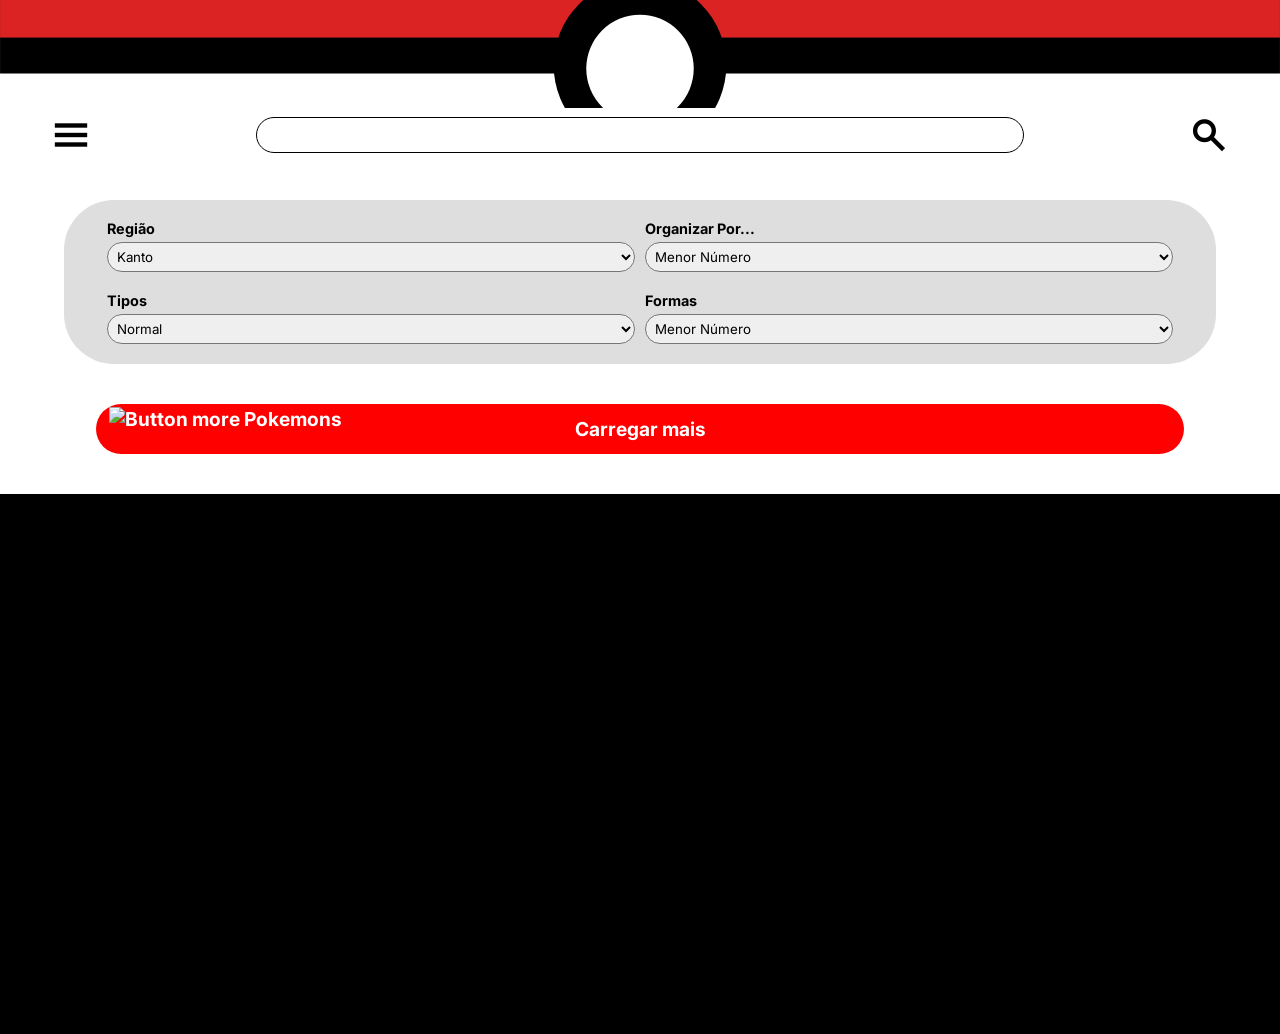
==== Bootcamps/Santander/Pokedex/index.html @ 512acd74 "Mudei a pasta de onde a Pokedex ficará" ====
<!DOCTYPE html>
<html lang="pt-BR">
<head>
    <meta charset="UTF-8">
    <meta name="viewport" content="width=device-width, initial-scale=1.0">
    <title>Pokédex</title>
    <link rel="stylesheet" href="https://cdnjs.cloudflare.com/ajax/libs/animate.css/4.1.1/animate.min.css"/>
    <link rel="stylesheet" href="https://fonts.googleapis.com/css2?family=Material+Symbols+Outlined" />
    <link rel="stylesheet" href="./global/css/style.css">
    <link rel="stylesheet" href="./css/styleForPokemons.css">
    <link rel="stylesheet" href="./css/style.css">
    <script src="./js/pokeApi.js" defer></script>
    <script src="./js/script.js" defer></script>
</head>
<body>
    <header class="center over width"> 
        <div class="center over pokeballHeader width">
            <img src="./element/Hearder.svg" draggable="false" alt="Metade de uma Pokebola">
        </div>
        <div class="center over btnHeader width">
            <button type="button" class="center over button btnMenu">
                <span class="material-symbols-outlined">menu</span>
            </button>
            <input type="search" class="center over inputSearch">
            <button type="button" class="center over button btnSearch">
                <span class="material-symbols-outlined">search</span>
            </button>
        </div>
    </header>
    <main class="center over width">   
        <section class="filters center over">
            <div class="center over filter">
                <div class="center over column">
                    <span>Região</span>
                    <select name="filter" id="filter" class="center over width">
                        <option value="0">Kanto</option>
                        <option value="1">Johto</option>
                        <option value="2">Hoenn</option>
                        <option value="3">Sinnoh</option>
                        <option value="4">Unova</option>
                        <option value="5">Kalos</option>
                        <option value="6">Alola</option>
                        <option value="7">Galar</option>
                        <option value="8">Paldea</option>
                    </select>
                </div>
                <div class="center over organizar column">
                    <span>Organizar Por...</span>
                    <select name="filter" id="organizar" class="center over width">
                        <option value="0">Menor Número</option>
                        <option value="1">Maior Número</option>
                        <option value="2">A-Z</option>
                        <option value="3">Z-A</option>
                    </select>
                </div>
            </div>
            <div class="center over filter">
                <div class="center over column">
                    <span>Tipos</span>
                    <select name="filter" id="filter" class="center over width">
                        <option value="0">Normal</option>
                        <option value="1">Fogo (Fire)</option>
                        <option value="2">Água (Water)</option>
                        <option value="3">Grama (Grass)</option>
                        <option value="4">Elétrico (Electric)</option>
                        <option value="5">Gelo (Ice)</option>
                        <option value="6">Lutador (Fighting)</option>
                        <option value="7">Voador (Flying)</option>
                        <option value="8">Veneno (Poison)</option>
                        <option value="9">Terra (Ground)</option>
                        <option value="10">Pedra (Rock)</option>
                        <option value="11">Psíquico (Psychic)</option>
                        <option value="12">Inseto (Bug)</option>
                        <option value="13">Fantasma (Ghost)</option>
                        <option value="14">Aço (Steel)</option>
                        <option value="15">Dragão (Dragon)</option>
                        <option value="16">Sombrio (Dark)</option>
                        <option value="17">Fada (Fairy)</option>
                    </select>
                </div>
                <div class="center over organizar column">
                    <span>Formas</span>
                    <select name="filter" id="organizar" class="center over width">
                        <option value="2">Menor Número</option>
                        <option value="3">Maior Número</option>
                        <option value="0">A-Z</option>
                        <option value="1">Z-A</option>
                    </select>
                </div>
            </div>
        </section>
        <section class="center over pokemons">
            <div class="center over linePokemon"></div>
        </section>
        <button class="center over buttonMore button">
            <img src="../element/pokeball.png" draggable="false" alt="Button more Pokemons">
            Carregar mais
        </button>
    </main>
    <section class="detailsPokemon center over animate__animated width height">
        
    </section>
    <footer class="footer width center over">

    </footer>
</body>
</html>
---- Bootcamps/Santander/Pokedex/global/css/style.css ----
@import url('https://fonts.googleapis.com/css2?family=Inter:ital,opsz,wght@0,14..32,100..900;1,14..32,100..900&family=Roboto:ital,wght@0,100..900;1,100..900&display=swap');

* {
    padding: 0;
    margin: 0;
    box-sizing: border-box;
    font-family: inter;
    user-select: none;
}

:root {
    
    --grass: url('../../element/planta.svg') center / cover no-repeat;
    --fire: url('../../element/fogo.svg') center / cover no-repeat;
    --water: url('../../element/agua.svg') center / cover no-repeat;
    --bug: url('../../element/inseto.svg') center / cover no-repeat;
    --fairy: url('../../element/fada.svg') center / cover no-repeat;
    --normal: url('../../element/normal.svg') center / cover no-repeat;
    --dragon: url('../../element/dragon.svg') center / cover no-repeat;
    --psychic: url('../../element/psiquico.svg') center / cover no-repeat;
    --ghost: url('../../element/fantasma.svg') center / cover no-repeat;
    --steel: url('../../element/metal.svg') center / cover no-repeat;
    --flying: url('../../element/voador.svg') center / cover no-repeat;
    --ice: url('../../element/gelo.svg') center / cover no-repeat;
    --electric: url('../../element/eletrico.svg') center / cover no-repeat;
    --dark: url('../../element/dark.svg') center / cover no-repeat;
    --fighting: url('../../element/lutador.svg') center / cover no-repeat;
    --poison: url('../../element/venenoso.svg') center / cover no-repeat;
    --rock: url('../../element/rock.svg') center / cover no-repeat;
    --ground: url('../../element/terrestre.svg') center / cover no-repeat;
    --plantaClaro: #789D70;
    --fogoClaro: #D65645;
    --aguaClaro: #68AAF5;
    --insetoClaro: #B9F441;
    --fadaClaro: #F9759B;
    --normalClaro: #C0C0C0;
    --dragonClaro: #4597DB;
    --psiquicoClaro: #F9759B;
    --fantasmaClaro: #C0C0C0;
    --terrestreClaro: #FDA071;
    --metalClaro: #83AEBE;
    --geloClaro: #8CFFF0;
    --eletricoClaro: #F6D947;
    --darkClaro: #404040;
    --lutadorClaro: #404040;
    --venenosoClaro: #8D3FA6;
    --rockClaro: #968864;
    --branco: #ffffff;
    --preto: #000000;
    --vermelho: #ff0000;
    --cinza: #dfdede;
    --cinzaText: #373737;
}

.center {
    display: flex;
    justify-content: center;
    align-items: center;
}

.over {
    overflow: hidden;
}

.height {
    height: 100%;
}

.width {
    width: 100% !important;
}

.button {
    cursor: pointer;
    border: none;
    background: none;
}

.column {
    flex-direction: column;
}

.main {
    flex-direction: column !important;
}

.footer {
    background-color: var(--preto);
    height: 60vh;
    margin-top: 20px;
}
---- Bootcamps/Santander/Pokedex/css/styleForPokemons.css ----
/* Estilos de fundo para todos os tipos */

.cardPokemon.grass {
    background: var(--grass);
}

.cardPokemon.fire {
    background: var(--fire);
}

.cardPokemon.water {
    background: var(--water);
}

.cardPokemon.bug {
    background: var(--bug);
}

.cardPokemon.fairy {
    background: var(--fairy);
}

.cardPokemon.normal {
    background: var(--normal);
}

.cardPokemon.dragon {
    background: var(--dragon);
}

.cardPokemon.psychic {
    background: var(--psychic);
}

.cardPokemon.ghost {
    background: var(--ghost);
}

.cardPokemon.steel {
    background: var(--steel);
}

.cardPokemon.flying {
    background: var(--flying);
}

.cardPokemon.ice {
    background: var(--ice);
}

.cardPokemon.electric {
    background: var(--electric);
}

.cardPokemon.dark {
    background: var(--dark);
}

.cardPokemon.fighting {
    background: var(--fighting);
}

.cardPokemon.poison {
    background: var(--poison);
}

.cardPokemon.rock {
    background: var(--rock);
}

.cardPokemon.ground {
    background: var(--ground);
}

.cardPokemon.fire .types > span {
    background-color: var(--fogoClaro);
}

.cardPokemon.grass .types > span {
    background-color: var(--plantaClaro);
}

.cardPokemon.water .types > span {
    background-color: var(--aguaClaro);
}

.cardPokemon.bug .types > span {
    background-color: var(--insetoClaro);
}

.cardPokemon.normal .types > span {
    background-color: var(--normalClaro);
}

.cardPokemon.fairy .types > span {
    background-color: var(--fadaClaro);
}

.cardPokemon.dragon .types > span {
    background-color: var(--dragonClaro);
}

.cardPokemon.psychic .types > span {
    background-color: var(--psiquicoClaro);
}

.cardPokemon.ghost .types > span {
    background-color: var(--fantasmaClaro);
}

.cardPokemon.ground .types > span {
    background-color: var(--terrestreClaro);
}

.cardPokemon.steel .types > span {
    background-color: var(--metalClaro);
}

.cardPokemon.ice .types > span {
    background-color: var(--geloClaro);
}

.cardPokemon.electric .types > span {
    background-color: var(--eletricoClaro);
}

.cardPokemon.dark .types > span {
    background-color: var(--darkClaro);
}

.cardPokemon.fighting .types > span {
    background-color: var(--lutadorClaro);
}

.cardPokemon.rock .types > span {
    background-color: var(--rockClaro);
}

.cardPokemon.poison .types > span {
    background-color: var(--venenosoClaro);
}

/* Background dos tipos de pokemons */

.backgroundPokemon.grass {
    background: url('../global/image/grass.jpg') center / cover no-repeat;
}

.backgroundPokemon.fire {
    background: url('../global/image/fire.jpg') center / cover no-repeat;
}

.backgroundPokemon.water {
    background: url('../global/image/water.jpg') center / cover no-repeat;
}

.backgroundPokemon.bug {
    background: url('../global/image/bug.jpg') center / cover no-repeat;
}

.backgroundPokemon.bug {
    background: url('../global/image/bug.jpg') center / cover no-repeat;
}

.backgroundPokemon.fighting {
    background: url('../global/image/fighting.jpg') center / cover no-repeat;
}

.backgroundPokemon.ground {
    background: url('../global/image/ground.jpg') center / cover no-repeat;
}

.backgroundPokemon.rock {
    background: url('../global/image/rock.jpg') center / cover no-repeat;
}

.backgroundPokemon.fairy {
    background: url('../global/image/fairy.jpg') center / cover no-repeat;
}

.backgroundPokemon.flying {
    background: url('../global/image/flying.jpg') center / cover no-repeat;
}

.backgroundPokemon.electric {
    background: url('../global/image/electric.jpg') center / cover no-repeat;
}

.backgroundPokemon.normal {
    background: url('../global/image/normal.jpg') center / cover no-repeat;
}

.backgroundPokemon.poison {
    background: url('../global/image/poison.jpg') center / cover no-repeat;
}

.backgroundPokemon.psychic {
    background: url('../global/image/psychic.jpg') center / cover no-repeat;
}

.backgroundPokemon.dark {
    background: url('../global/image/dark.jpg') center / cover no-repeat;
}

.backgroundPokemon.ghost {
    background: url('../global/image/ghost.jpg') center / cover no-repeat;
}

.backgroundPokemon.ice {
    background: url('../global/image/ice.jpg') center / cover no-repeat;
}

.backgroundPokemon.dragon {
    background: url('../global/image/dragon.jpg') center / cover no-repeat;
}

.backgroundPokemon.steel {
    background: url('../global/image/steel.jpg') center / cover no-repeat;
}
---- Bootcamps/Santander/Pokedex/css/style.css ----
header {
    height: 20vh;
    flex-direction: column;
    position: relative;
}

main {
    height: auto;
    flex-direction: column !important;
}

.pokeballHeader {
    height: 60%;
    align-items: baseline !important;
    position: absolute;
    top: 0;
    z-index: 99;
}

.pokeballHeader > img {
    object-fit: cover;
    width: 100%;
    height: 100%;
}

.btnHeader {
    height: 50%;
    position: absolute;
    bottom: 0;
}

.btnMenu, .btnSearch {
    position: absolute;
    width: 40px;
    height: 40px;
    color: var(--preto);
}

.btnMenu > span, .btnSearch > span {
    font-weight: bold;
    font-size: 3em;
}

.btnMenu {
    left: 4vw;
}

.btnSearch {
    right: 4vw;
}

.inputSearch {
    border: 1px solid var(--preto);
    border-radius: 20px;
    min-height: 40%;
    min-width: 60%;
}

/* Cards Pokemon */

.pokemons {
    width: 95%;
    height: auto;
}

.linePokemon {
    grid-template-columns: repeat(2, 1fr); 
    gap: 20px;
    display: grid !important;
    padding: 0px 10px;
    width: 95%;
}

.cardPokemon {
    width: 100%;
    height: 20vh;
    border-radius: 20px;
    padding: 10px 6px;
    flex-direction: column;
}

.dados {
    height: 20%;
    font-size: 0.8em;
    color: var(--branco);
    font-weight: bold;
    position: relative;
}

.name, .id {
    position: absolute;
    height: auto;
    padding: 5px 5px;
}

.name {
    left: 0vw;
}

.id {
    right: 0vw;
}

.contentPokemon {
    height: 80%;
    position: relative;
}

.types {
    padding: 6px 2px;
    align-items: baseline !important;
    justify-content: left !important;
    width: 40%;
    gap: 5px;
    position: absolute;
    left: 0;
    z-index: 2;
    flex-direction: column;
}

.types > span {
    font-size: 0.6em;
    text-align: center;
    padding: 6px 6px;
    border-radius: 20px;
    color: var(--branco);
}

.pokemon {
    width: 60%;
    position:absolute;
    right: 0;
    z-index: 3;
}

.pokemon > img {
    object-fit: cover;
    width: 110%;
    height: 110%;
}

.buttonMore {
    margin-block: 20px;
    width: 85%;
    height: 50px;
    padding: 5px 5px;
    border-radius: 50px;
    background: var(--vermelho);
    color: var(--branco);
    font-size: 1.2em;
    font-weight: bold;
    position: relative;
    transition: 0.3s linear;
}

.buttonMore > img {
    object-fit: cover;
    width: auto;
    height: 90%;
    position: absolute;
    left: 1vw;
}

.buttonMore:hover {
    background: var(--preto);
    transition: 0.3s linear;
}

.buttonMore.rotateAnimation > img {
    rotate: 0deg;
    animation: rotateAnimation 1s infinite linear;
}

/* Filters */

.filters {
    width: 90%;
    height: auto;
    background-color: var(--cinza);
    padding: 10px 10px;
    border-radius: 50px;
    margin-block: 20px;
    flex-direction: column;
}

select {
    padding: 5px 5px;
    border-radius: 50px;
}

.filter {
    width: 95%;
    height: auto;
    padding: 10px 5px;
    gap: 10px;
}

.filter > div > span {
    font-weight: bold;
    font-size: 0.9em;
}

.column {
    gap: 5px;
    align-items: baseline !important;
    flex-direction: column;
    width: 50%;
}

/* Detalhes do pokemon */

.detailsPokemon {
    position: fixed;
    top: 0;
    flex-direction: column;
    display: none;
}

.pokemonDados {
    align-items: baseline !important;
    height: 40%;
    flex-direction: column;
    position: relative;
}

.backgroundPokemon {
    height: 90%;
    align-items: baseline !important;
    flex-direction: column;
    position: absolute;
    top: 0;
}

.namePokemon {
    height: 30%;
    top: 0;
    position: absolute;
}

.namePokemon > h1 {
    font-size: 1.8em;
    color: var(--branco);
}

.nextPokemon, .backPokemon {
    position: absolute;
    width: 50px;
    height: 50px;
}

.nextPokemon {
    right: 2vw;
}

.backPokemon {
    left: 2vw;
}

.pokedexDados {
    height: 20%;
    position: absolute;
    bottom: 0;
    justify-content: left !important;
    padding-inline: 10px;
    font-weight: bold;
    color: var(--branco);
}

.pokemonImage {
    height: auto;
    position: absolute;
    bottom: 0;
}

.pokemonImage > img {
    object-fit: cover;
    width: 30%;
}

/* Parte onde contém todos os detalhes do pokemon */

.dadosPokemon {
    margin-top: 30px;
    height: 70%;
    width: 100%;
    background-color: var(--branco);
    justify-content: left !important;
}

.heightPokemon, .weight, .typesDetails {
    width: 35%;
    display: flex !important;
    justify-content: center !important;
    align-items: center !important;
}

.typesDetails {
    flex-direction: row;
    border-left: 1px solid var(--cinzaText);
    border-right: 1px solid var(--cinzaText);
}

.typesDetails > .type > img {
    width: 30px;
    height: 30px;
}

.type {
    display: flex !important;
    justify-content: center !important;
    align-items: center !important;
}

.topics, .mov {
    height: auto;
    padding: 10px 0px;
    padding-inline: 10px;
    gap: 10px;
    font-weight: bold;
    color: var(--cinzaText);
}

.topics > div {
    cursor: pointer;
}

.topics > div.active {
    background: var(--cinza);
    padding: 5px 8px;
    border-radius: 20px;
    color: var(--preto);
}

.desc {
    margin-top: 10px;
    height: auto;
    padding-inline: 10px;
    gap: 10px;
}

.desc > h1, .mov > h1 {
    color: var(--cinzaText);
    font-size: 1.2em;
}

.desc > p {
    font-size: 1em;
}

.mov {
    height: 50%;
    justify-content: left !important; 
}

.movs {
    height: auto;
    display: grid;
    overflow-y: scroll;
    gap: 10px;
    grid-template-columns: repeat(2, 1fr); 
}

.movs > span {
    padding: 5px 6px;
    background: var(--cinza);
    border-radius: 50px;
}

.actived {
    display: flex;
}

/* Animações */

@keyframes rotateAnimation {
    from {
        rotate: 0;
    } to {
        rotate: 360deg;
    }
}
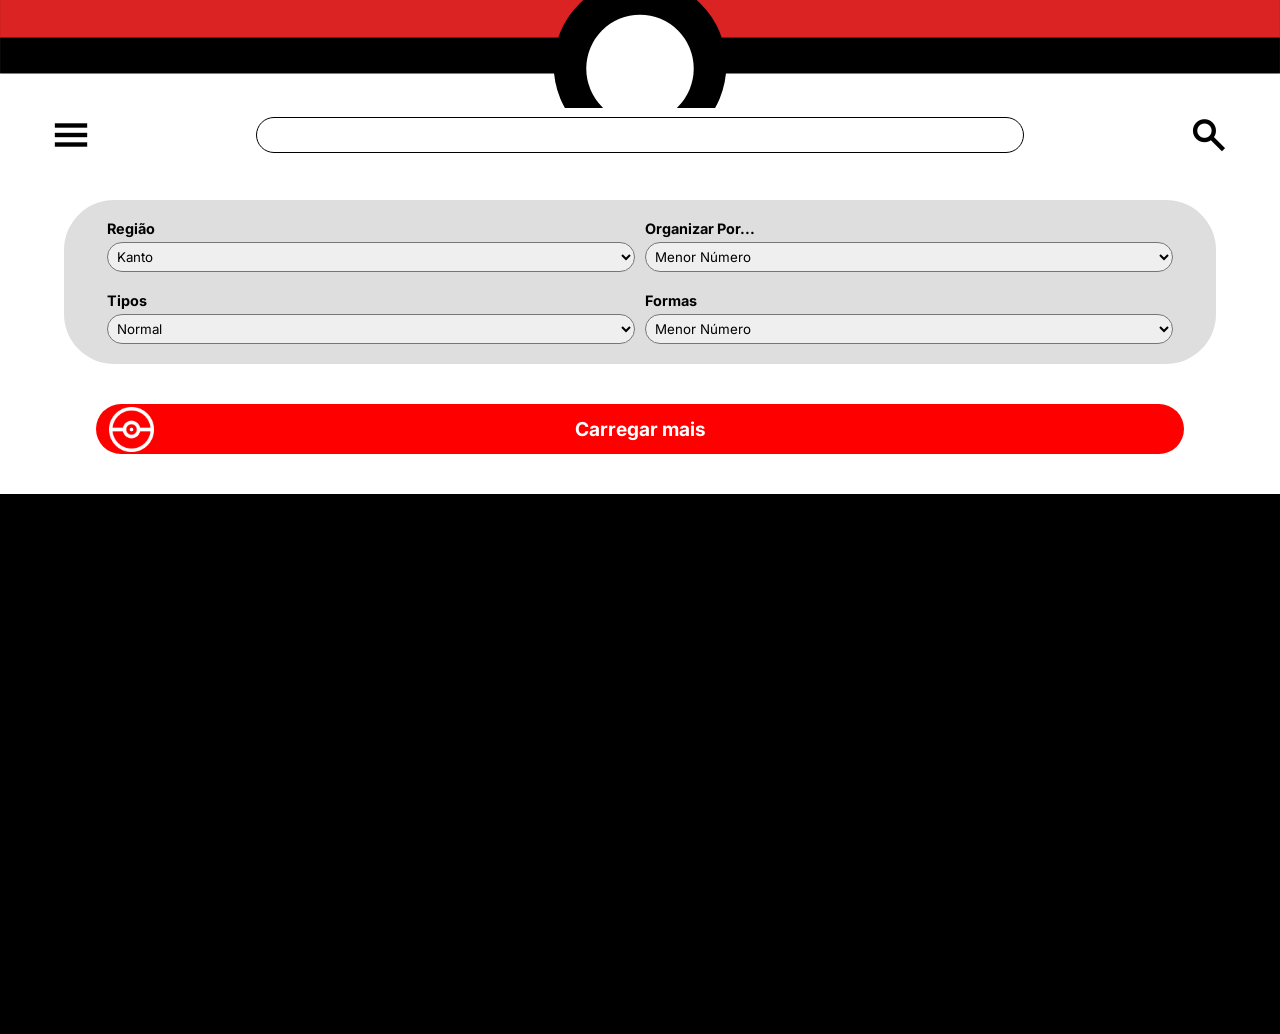
==== commit 501774d7: "Adicionei o recurso de search na pokedex e o projeto do discord no repositório" ====
--- a/Bootcamps/Santander/Pokedex/index.html
+++ b/Bootcamps/Santander/Pokedex/index.html
@@ -90,16 +90,48 @@
             </div>
         </section>
         <section class="center over pokemons">
+            <div class="center over notFound">
+                <img src="./global/image/not-found.png" alt="Nout Found Pokemon">
+            </div>
             <div class="center over linePokemon"></div>
         </section>
         <button class="center over buttonMore button">
-            <img src="../element/pokeball.png" draggable="false" alt="Button more Pokemons">
+            <img src="./element/pokeball.png" draggable="false" alt="Button more Pokemons">
             Carregar mais
         </button>
     </main>
-    <section class="detailsPokemon center over animate__animated width height">
-        
-    </section>
+      <section class="center over menu height">
+            <div class="headerMenu center over">
+                <img src="./global/icons/pokeballLogo.png" draggable="false" alt="Logo Pokeball">
+                <button class="button center over closeMenu">
+                    <span class="material-symbols-outlined">close</span>
+                </button>
+            </div>
+            <nav class="center over topicosMenu">
+                <ul class="center over">
+                    <a href="" class="topicMenu">Inicio</a >
+                    <a href="" class="topicMenu">Gerações</a >
+                    <li>
+                        <ul>
+                            <li>Kanto</li>
+                            <li>Kanto</li>
+                            <li>Kanto</li>
+                            <li>Kanto</li>
+                            <li>Kanto</li>
+                            <li>Kanto</li>
+                            <li>Kanto</li>
+                            <li>Kanto</li>
+                            <li>Kanto</li>
+                        </ul>
+                    </li>
+                    <li><a href="" class="topicMenu">Todos os Jogos de Pokemon</a></li>
+                    <li><a href="" class="topicMenu">Mapas Pokemon</a></li>
+                    <li><a href="" class="topicMenu">Suporte</a></li>
+                    <li><a href="" class="topicMenu">Quem Somos?</a></li>
+                </ul>
+            </nav>
+        </section>
+    <section class="detailsPokemon center over animate__animated width height"></section>
     <footer class="footer width center over">
 
     </footer>
--- a/Bootcamps/Santander/Pokedex/global/css/style.css
+++ b/Bootcamps/Santander/Pokedex/global/css/style.css
@@ -10,24 +10,24 @@
 
 :root {
     
-    --grass: url('../../element/planta.svg') center / cover no-repeat;
-    --fire: url('../../element/fogo.svg') center / cover no-repeat;
-    --water: url('../../element/agua.svg') center / cover no-repeat;
-    --bug: url('../../element/inseto.svg') center / cover no-repeat;
-    --fairy: url('../../element/fada.svg') center / cover no-repeat;
-    --normal: url('../../element/normal.svg') center / cover no-repeat;
-    --dragon: url('../../element/dragon.svg') center / cover no-repeat;
-    --psychic: url('../../element/psiquico.svg') center / cover no-repeat;
-    --ghost: url('../../element/fantasma.svg') center / cover no-repeat;
-    --steel: url('../../element/metal.svg') center / cover no-repeat;
-    --flying: url('../../element/voador.svg') center / cover no-repeat;
-    --ice: url('../../element/gelo.svg') center / cover no-repeat;
-    --electric: url('../../element/eletrico.svg') center / cover no-repeat;
-    --dark: url('../../element/dark.svg') center / cover no-repeat;
-    --fighting: url('../../element/lutador.svg') center / cover no-repeat;
-    --poison: url('../../element/venenoso.svg') center / cover no-repeat;
-    --rock: url('../../element/rock.svg') center / cover no-repeat;
-    --ground: url('../../element/terrestre.svg') center / cover no-repeat;
+    --grass: url('../element/planta.svg') center / cover no-repeat;
+    --fire: url('../element/fogo.svg') center / cover no-repeat;
+    --water: url('../element/agua.svg') center / cover no-repeat;
+    --bug: url('../element/inseto.svg') center / cover no-repeat;
+    --fairy: url('../element/fada.svg') center / cover no-repeat;
+    --normal: url('../element/normal.svg') center / cover no-repeat;
+    --dragon: url('../element/dragon.svg') center / cover no-repeat;
+    --psychic: url('../element/psiquico.svg') center / cover no-repeat;
+    --ghost: url('../element/fantasma.svg') center / cover no-repeat;
+    --steel: url('../element/metal.svg') center / cover no-repeat;
+    --flying: url('../element/voador.svg') center / cover no-repeat;
+    --ice: url('../element/gelo.svg') center / cover no-repeat;
+    --electric: url('../element/eletrico.svg') center / cover no-repeat;
+    --dark: url('../element/dark.svg') center / cover no-repeat;
+    --fighting: url('../element/lutador.svg') center / cover no-repeat;
+    --poison: url('../element/venenoso.svg') center / cover no-repeat;
+    --rock: url('../element/rock.svg') center / cover no-repeat;
+    --ground: url('../element/terrestre.svg') center / cover no-repeat;
     --plantaClaro: #789D70;
     --fogoClaro: #D65645;
     --aguaClaro: #68AAF5;
@@ -88,4 +88,98 @@
     background-color: var(--preto);
     height: 60vh;
     margin-top: 20px;
+}
+
+.menu {
+    display: none;
+    flex-direction: column;
+    width: 90%;
+    position: fixed;
+    left: 0;
+    top: 0;
+    z-index: 999;
+    background: url('../../global/image/menu.png') center / cover no-repeat;
+    justify-content: baseline !important;
+    align-items: baseline !important;
+}
+
+.menu.activeMenu {
+    display: flex;
+}
+
+.headerMenu {
+    height: 10%;
+    width: 92%;
+    position: relative;
+}
+
+.headerMenu > img, .headerMenu > button {
+    position: absolute;
+    width: 40px;
+    height: 40px;
+    object-fit: cover;
+}
+
+.headerMenu > img {
+    left: 2vw;
+}
+
+.headerMenu > button {
+    right: 2vw;
+}
+
+.headerMenu > button > span {
+    font-size: 2em;
+}
+
+.topicosMenu {
+    width: 92%;
+    height: 90%;
+    padding-block: 20px;
+    align-items: baseline !important;
+    justify-content: left !important;
+}
+
+.topicosMenu > ul {
+    flex-direction: column;
+    justify-content: baseline !important;
+    align-items: baseline !important;
+    gap: 10px;
+    width: 100%;
+} 
+
+.topicosMenu > ul > li {
+    margin-inline: 20px;
+    list-style: none;
+}
+
+.topicosMenu > ul > li > ul {
+    margin-left: 40px;
+    color: var(--branco);
+    font-size: 1em;
+}
+
+.topicMenu {
+    font-size: 1em;
+    color: var(--preto);
+    font-weight: bold;
+    text-decoration: none;
+}
+
+.notFound {
+    display: none;
+    width: 90% !important;
+    height: 50vh;
+    margin-block: 20px;
+}
+
+.notFound.open {
+    display: flex;
+    border: 1px ;
+}
+
+.notFound > img {
+    width: 90%;
+    height: 90%;
+    object-fit: cover;
 }
--- a/Bootcamps/Santander/Pokedex/css/style.css
+++ b/Bootcamps/Santander/Pokedex/css/style.css
@@ -61,6 +61,7 @@
 .pokemons {
     width: 95%;
     height: auto;
+    flex-direction: column;
 }
 
 .linePokemon {
